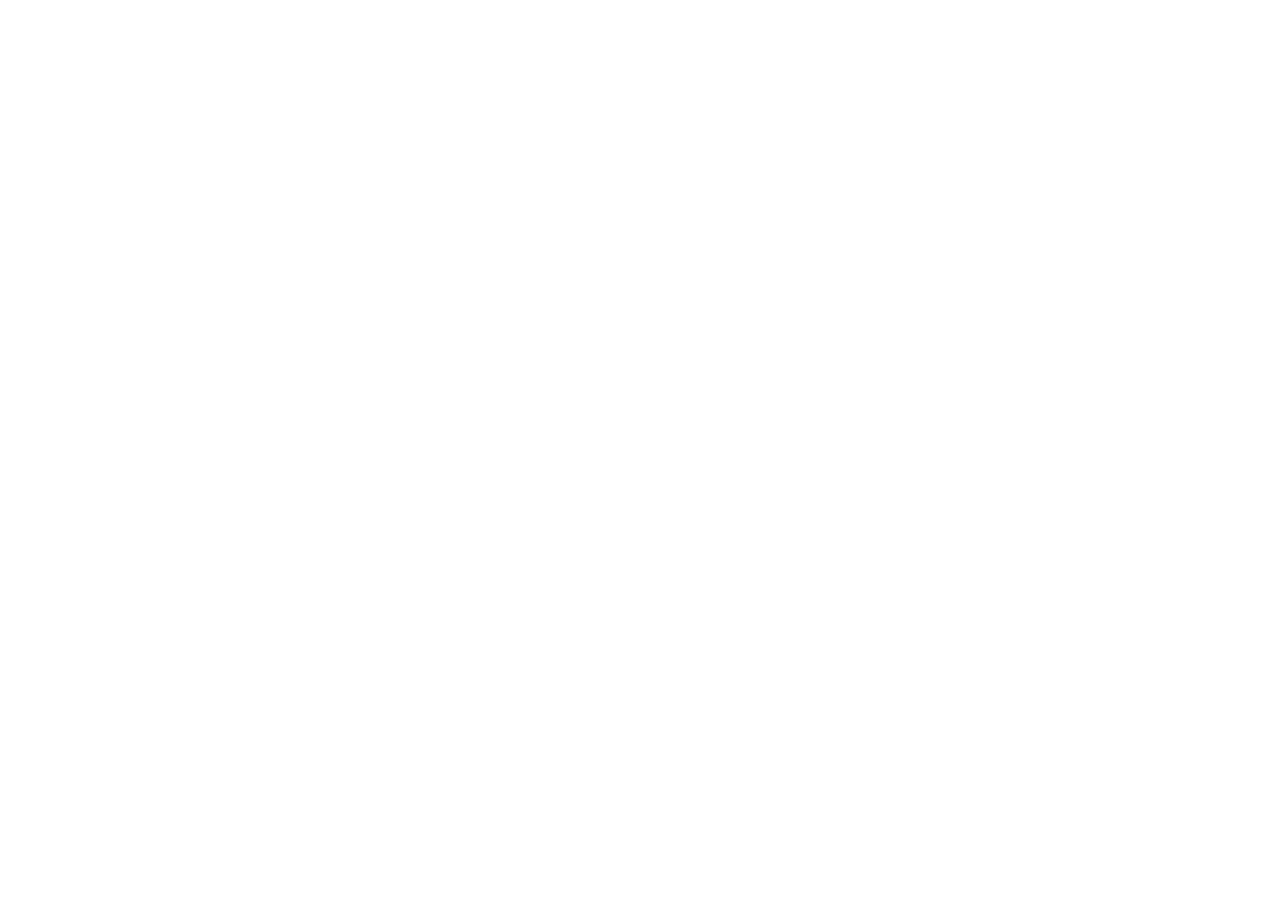
==== resources/public/app/index.html @ 3d3029c3 "Adding class source detail page controller/view scaffold, main page click on Source" ====
<!doctype html>
<!--[if lt IE 7]>      <html class="no-js lt-ie9 lt-ie8 lt-ie7"> <![endif]-->
<!--[if IE 7]>         <html class="no-js lt-ie9 lt-ie8"> <![endif]-->
<!--[if IE 8]>         <html class="no-js lt-ie9"> <![endif]-->
<!--[if gt IE 8]><!--> <html class="no-js"> <!--<![endif]-->
  <head>
    <meta charset="utf-8">
    <meta http-equiv="X-UA-Compatible" content="IE=edge,chrome=1">
    <title></title>
    <meta name="description" content="">
    <meta name="viewport" content="width=device-width">
    <!-- Place favicon.ico and apple-touch-icon.png in the root directory -->
    <!-- build:css styles/main.css -->
    <link rel="stylesheet" href="styles/bootstrap.css">
    <link rel="stylesheet" href="styles/main.css">
    <!-- endbuild -->
  </head>
  <body ng-app="publicApp">
    <!--[if lt IE 7]>
      <p class="chromeframe">You are using an outdated browser. <a href="http://browsehappy.com/">Upgrade your browser today</a> or <a href="http://www.google.com/chromeframe/?redirect=true">install Google Chrome Frame</a> to better experience this site.</p>
    <![endif]-->

    <!--[if lt IE 9]>
      <script src="components/es5-shim/es5-shim.js"></script>
      <script src="components/json3/lib/json3.min.js"></script>
    <![endif]-->

    <!-- Add your site or application content here -->
    <div class="container" ng-view></div>

    <script src="components/angular/angular.js"></script>
    <script src="components/angular-resource/angular-resource.js"></script>
    <script src="components/angular-cookies/angular-cookies.js"></script>
    <script src="components/underscore/underscore-min.js"></script>
    <script src="components/jquery/jquery.min.js"></script>

    <!-- build:js scripts/scripts.js -->
    <script src="scripts/app.js"></script>
    <script src="scripts/controllers/main.js"></script>
    <script src="scripts/controllers/sourceDetail.js"></script>
    <!-- endbuild -->
        
  </body>
</html>
---- resources/public/app/styles/main.css ----
/* Will be compiled down to a single stylesheet with your sass files */
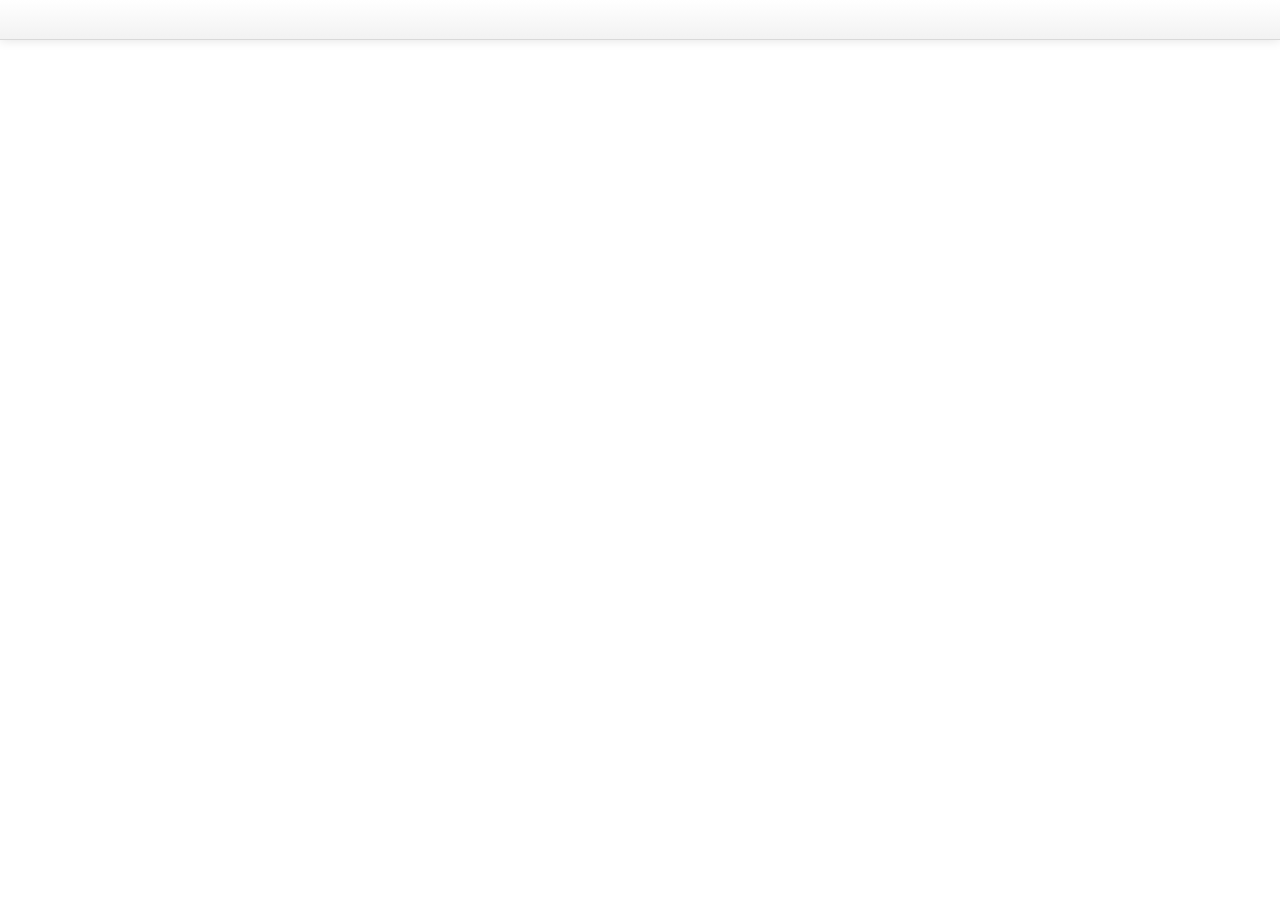
==== commit 656edc1c: "Navbar, TTL collection index" ====
--- a/resources/public/app/index.html
+++ b/resources/public/app/index.html
@@ -25,6 +25,14 @@
       <script src="components/json3/lib/json3.min.js"></script>
     <![endif]-->
 
+    <!-- Navbar -->
+    <div class="navbar navbar-fixed-top">
+        <div class="navbar-inner">
+            <div>
+            </div>
+        </div>
+    </div>
+
     <!-- Add your site or application content here -->
     <div class="container" ng-view></div>
 
--- a/resources/public/app/styles/main.css
+++ b/resources/public/app/styles/main.css
@@ -1 +1,5 @@
-/* Will be compiled down to a single stylesheet with your sass files */+/* Will be compiled down to a single stylesheet with your sass files */
+
+body {
+    padding-top: 70px;
+}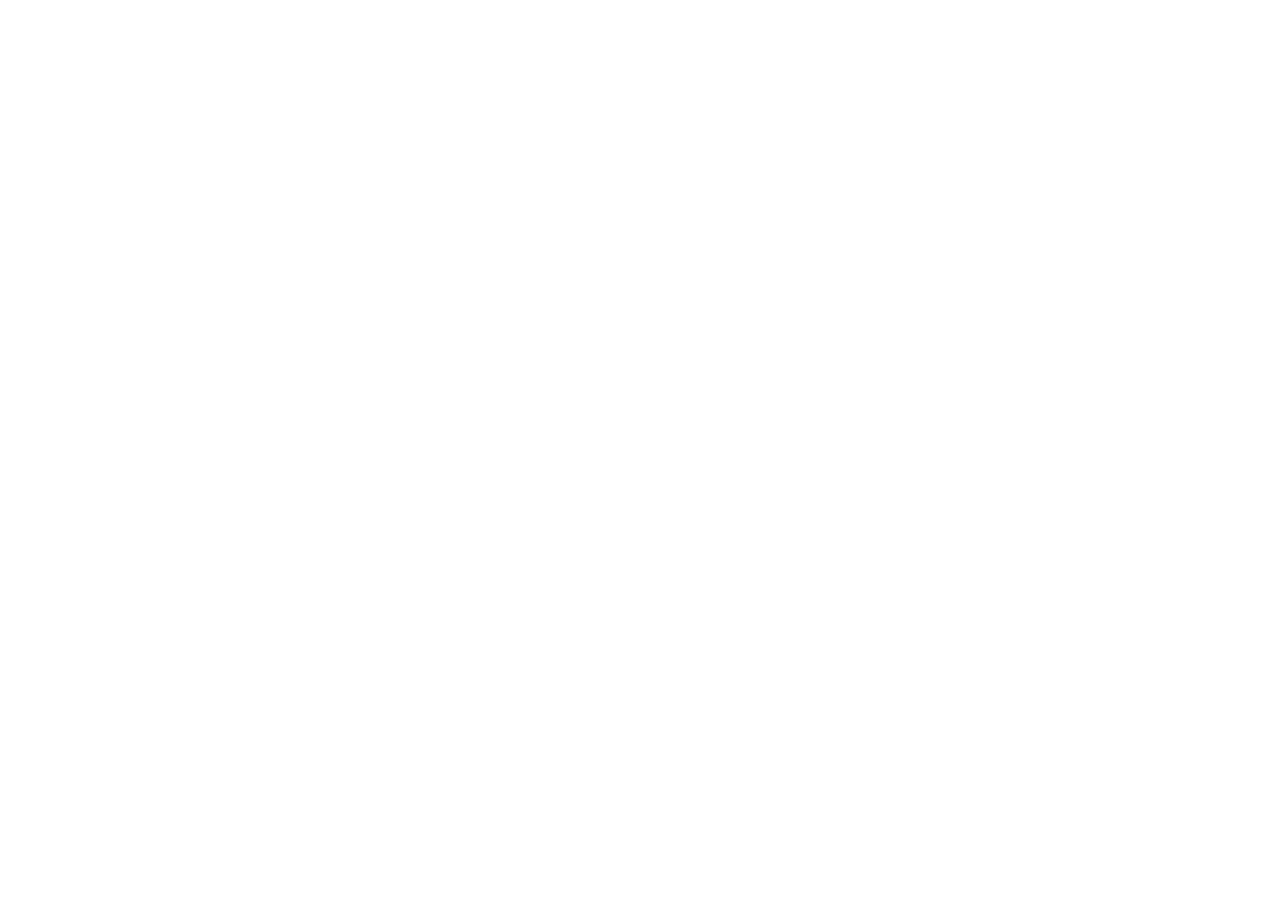
==== commit 91b22cb2: "Angular-ui-bootstrap, add selectors for types" ====
--- a/resources/public/app/index.html
+++ b/resources/public/app/index.html
@@ -12,6 +12,9 @@
     <!-- Place favicon.ico and apple-touch-icon.png in the root directory -->
     <!-- build:css styles/main.css -->
     <link rel="stylesheet" href="styles/bootstrap.css">
+    <link rel="stylesheet" href="components/angular-strap/vendor/bootstrap-datepicker.css">
+    <link rel="stylesheet" href="components/angular-strap/vendor/bootstrap-timepicker.css">
+    <link rel="stylesheet" href="components/angular-strap/vendor/bootstrap-select.css">
     <link rel="stylesheet" href="styles/main.css">
     <!-- endbuild -->
   </head>
@@ -25,27 +28,27 @@
       <script src="components/json3/lib/json3.min.js"></script>
     <![endif]-->
 
-    <!-- Navbar -->
-    <div class="navbar navbar-fixed-top">
-        <div class="navbar-inner">
-            <div>
-            </div>
-        </div>
-    </div>
+    <!-- Add your site or application content here -->
+    <div class="container-fluid" ng-view></div>
 
-    <!-- Add your site or application content here -->
-    <div class="container" ng-view></div>
+    <script src="components/underscore/underscore-min.js"></script>
+    <script src="components/jquery/jquery.min.js"></script>
 
     <script src="components/angular/angular.js"></script>
     <script src="components/angular-resource/angular-resource.js"></script>
     <script src="components/angular-cookies/angular-cookies.js"></script>
-    <script src="components/underscore/underscore-min.js"></script>
-    <script src="components/jquery/jquery.min.js"></script>
+
+    <script src="components/angular-ui-bootstrap-bower/ui-bootstrap.min.js"></script>
+    <script src="components/angular-ui-bootstrap-bower/ui-bootstrap-tpls.min.js"></script>
+    <script src="components/angular-strap/dist/angular-strap.js"></script>
+    <script src="components/angular-strap/vendor/bootstrap-datepicker.js"></script>
+    <script src="components/angular-strap/vendor/bootstrap-select.js"></script>
+    <script src="components/angular-strap/vendor/bootstrap-timepicker.js"></script>
 
     <!-- build:js scripts/scripts.js -->
     <script src="scripts/app.js"></script>
     <script src="scripts/controllers/main.js"></script>
-    <script src="scripts/controllers/sourceDetail.js"></script>
+    <script src="scripts/controllers/searchList.js"></script>
     <!-- endbuild -->
         
   </body>
--- a/resources/public/app/styles/main.css
+++ b/resources/public/app/styles/main.css
@@ -2,4 +2,39 @@
 
 body {
     padding-top: 70px;
+}
+
+.row {
+    margin-left: 0px;
+}
+
+/* AngularJS Forms Validation
+-------------------------------------------------- */
+input.ng-invalid,
+textarea.ng-invalid,
+select.ng-invalid {
+    color: #b94a48;
+    border-color: #ee5f5b;
+}
+
+input.ng-invalid:focus,
+textarea.ng-invalid:focus,
+select.ng-invalid:focus {
+    -webkit-box-shadow: 0 0 6px #f8b9b7;
+    -moz-box-shadow: 0 0 6px #f8b9b7;
+    box-shadow: 0 0 6px #f8b9b7;
+    border-color: #e9322d;
+}
+
+input[bs-timepicker] {
+    width: 60px;
+}
+
+input[bs-datepicker] {
+    /*width: 75px;*/
+    width: 150px;
+}
+
+.inline-form-item-start {
+    margin-left: 15px;
 }